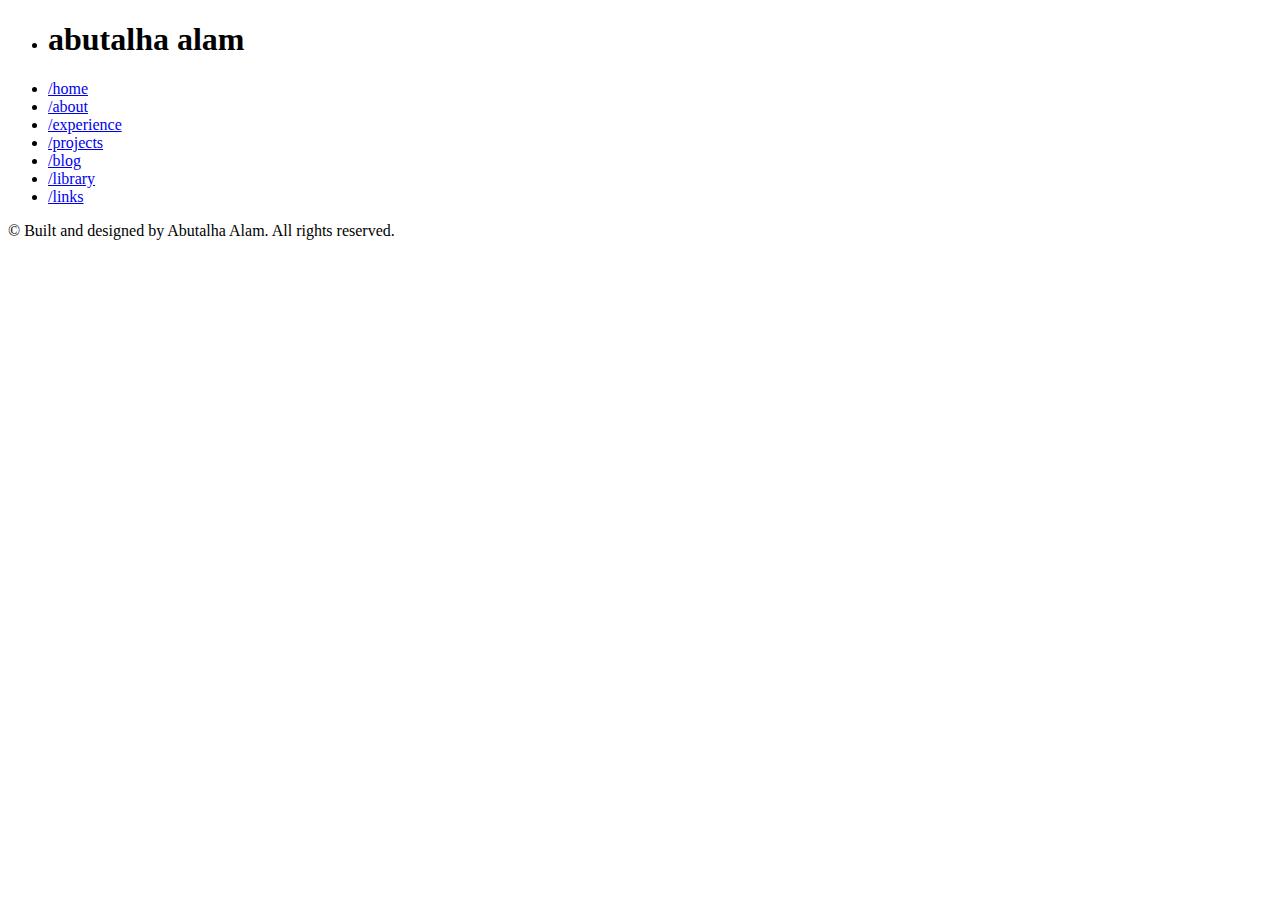
==== index.html @ 5fbba281 "Update index.html" ====
<!DOCTYPE html>

<html>

<head>
    <meta charset="utf-8">
    <meta http-equiv="X-UA-Compatible" content="IE=edge">
    <title>Home · Abutalha Alam</title>
    <meta name="viewport" content="width=device-width, initial-scale=1">
    <link rel="stylesheet" href="/styles.css">
</head>

<body>
    <div id="sidenav" class="sidenav">
        <ul>
            <li>
                <h1>abutalha alam</h1>
            </li>
            <li><a href="/">/home</a></li>
            <li><a href="/about.html">/about</a></li>
            <li><a href="/experience">/experience</a></li>
            <li><a href="/projects">/projects</a></li>
            <li><a href="/blog">/blog</a></li>
            <li><a href="/library">/library</a></li>
            <li><a href="/links">/links</a></li>
        </ul>
    </div>

</body>
<footer>
    <div class="copyrightCredits">
        <p> © Built and designed by Abutalha Alam. All rights reserved.</p>
    </div>
</footer>

</html>
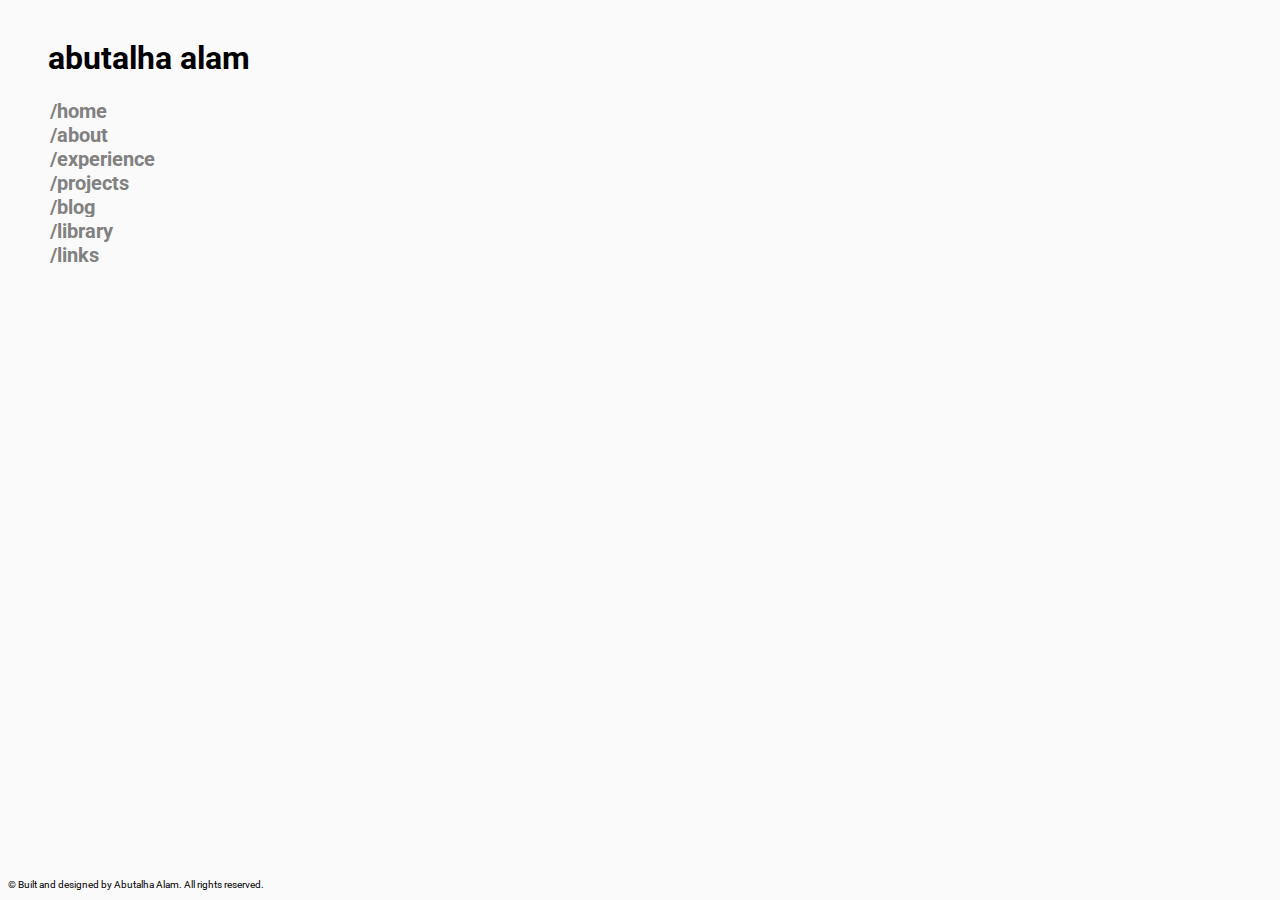
==== commit 3547dae2: "Update index.html" ====
--- a/index.html
+++ b/index.html
@@ -17,7 +17,7 @@
                 <h1>abutalha alam</h1>
             </li>
             <li><a href="/">/home</a></li>
-            <li><a href="/about.html">/about</a></li>
+            <li><a href="about.html">/about</a></li>
             <li><a href="/experience">/experience</a></li>
             <li><a href="/projects">/projects</a></li>
             <li><a href="/blog">/blog</a></li>
--- a/styles.css
+++ b/styles.css
@@ -0,0 +1,62 @@
+@import url('https://fonts.googleapis.com/css2?family=Roboto&display=swap');
+* {
+    background-color: #FAFAFA;
+}
+
+body {
+    font-family: 'Roboto', sans-serif;
+    color: #000000;
+}
+
+ls {
+    color: #ccd6f6;
+}
+
+.split {
+    height: 100%;
+    width: 50%;
+    position: absolute;
+    top: 0;
+    overflow-x: hidden;
+    padding-top: 20px;
+}
+
+.leftSide {
+    left: 0;
+    /*background-color: #a8d8ba;*/
+}
+
+.rightSide {
+    right: 0;
+    /*background-color: rgb(88, 203, 231);*/
+    margin-right: 300px;
+}
+
+.sidenav {
+    transition: 0.5s;
+    padding-top: 10px;
+    padding-right: 45px;
+}
+
+.sidenav a {
+    padding: 2px 2px;
+    text-decoration: none;
+    font-size: 20px;
+    color: #818181;
+    transition: 0.3s;
+}
+
+.sidenav a:hover {
+    color: #000000;
+}
+
+.sidenav ul {
+    list-style-type: none;
+    font-weight: bold;
+}
+
+.copyrightCredits {
+    position: absolute;
+    bottom: 0;
+    font-size: 10px;
+}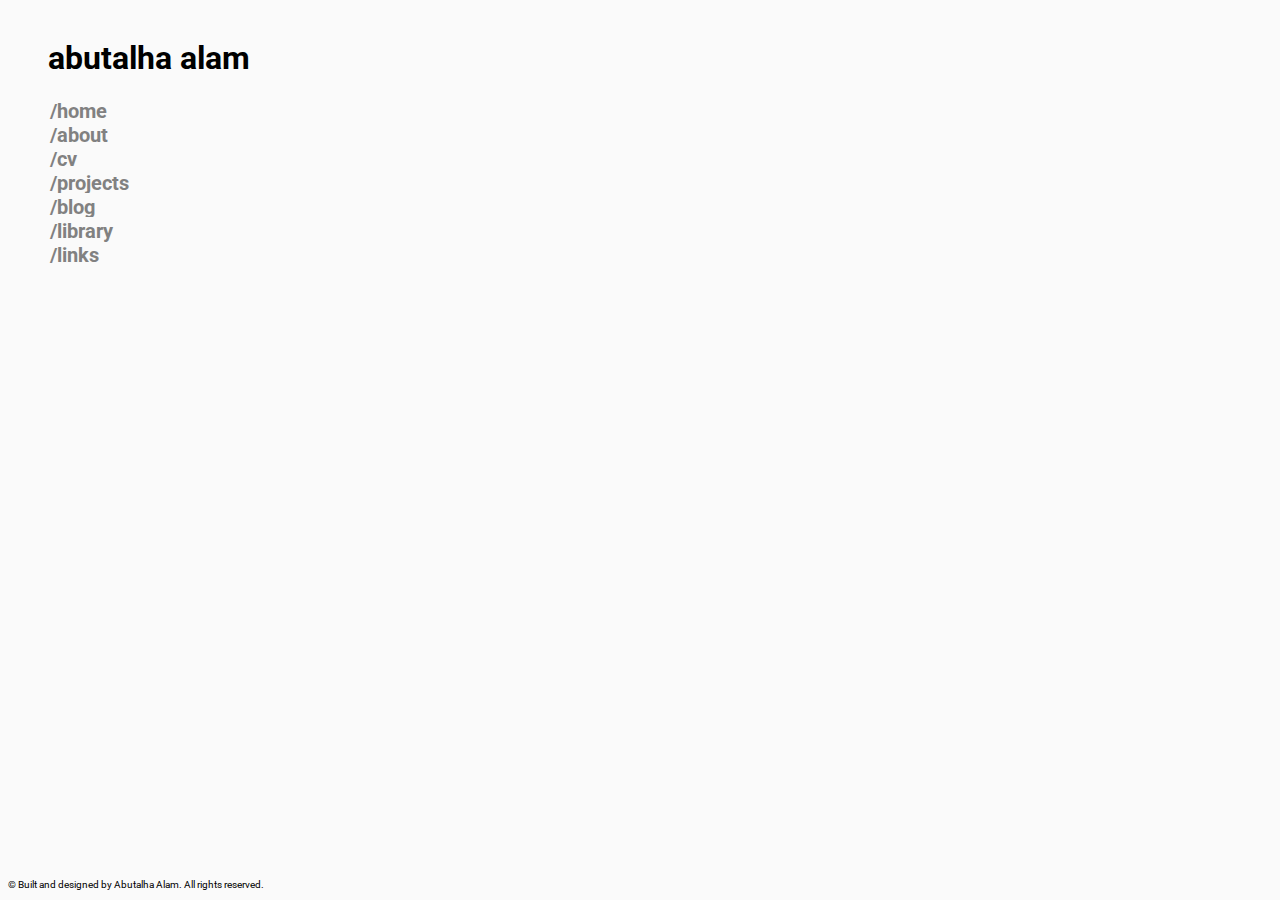
==== commit 181dbcbe: "Casual Update index.html" ====
--- a/index.html
+++ b/index.html
@@ -17,12 +17,12 @@
                 <h1>abutalha alam</h1>
             </li>
             <li><a href="/">/home</a></li>
-            <li><a href="about.html">/about</a></li>
-            <li><a href="/experience">/experience</a></li>
+            <li><a href="/about.html">/about</a></li>
+            <li><a href="/cv.html">/cv</a></li>
             <li><a href="/projects">/projects</a></li>
-            <li><a href="/blog">/blog</a></li>
-            <li><a href="/library">/library</a></li>
-            <li><a href="/links">/links</a></li>
+            <li><a href="/blog.html">/blog</a></li>
+            <li><a href="/library.html">/library</a></li>
+            <li><a href="/links.html">/links</a></li>
         </ul>
     </div>
 
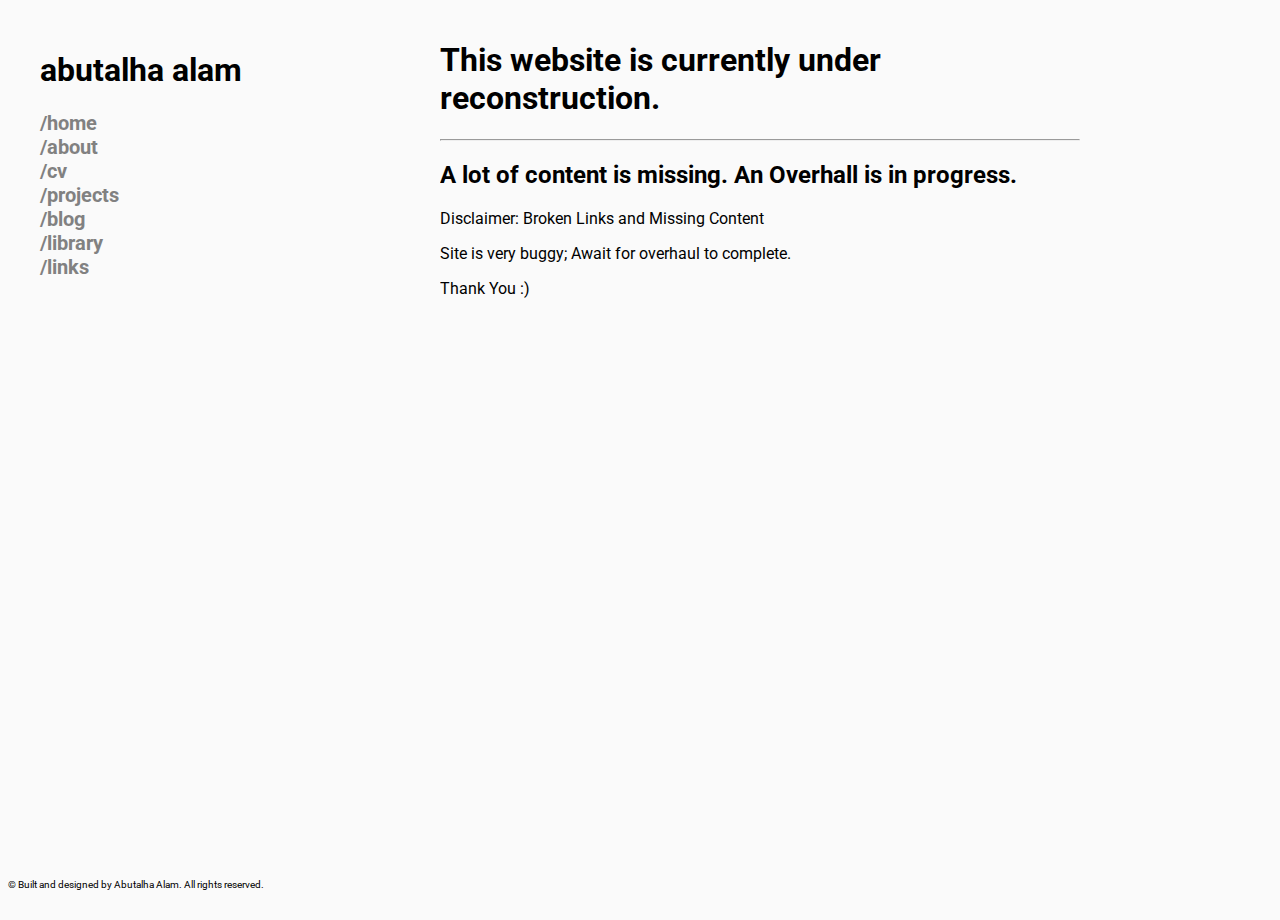
==== commit bc9beb3d: "Update index.html" ====
--- a/index.html
+++ b/index.html
@@ -11,21 +11,30 @@
 </head>
 
 <body>
-    <div id="sidenav" class="sidenav">
-        <ul>
-            <li>
-                <h1>abutalha alam</h1>
-            </li>
-            <li><a href="/">/home</a></li>
-            <li><a href="/about.html">/about</a></li>
-            <li><a href="/cv.html">/cv</a></li>
-            <li><a href="/projects">/projects</a></li>
-            <li><a href="/blog.html">/blog</a></li>
-            <li><a href="/library.html">/library</a></li>
-            <li><a href="/links.html">/links</a></li>
-        </ul>
+    <div class="split leftSide">
+        <div class="sidenav">
+            <ul>
+                <li>
+                    <h1>abutalha alam</h1>
+                </li>
+                <li><a href="/">/home</a></li>
+                <li><a href="/about.html">/about</a></li>
+                <li><a href="/cv.html">/cv</a></li>
+                <li><a href="/projects.html">/projects</a></li>
+                <li><a href="/blog.html">/blog</a></li>
+                <li><a href="/library.html">/library</a></li>
+                <li><a href="/links.html">/links</a></li>
+            </ul>
+        </div>
     </div>
-
+    <div class="split rightSide">
+        <h1>This website is currently under reconstruction.</h1>
+        <hr>
+        <h2>A lot of content is missing. An Overhall is in progress.</h2>
+        <p>Disclaimer: Broken Links and Missing Content</p>
+        <p>Site is very buggy; Await for overhaul to complete.</p>
+        <p>Thank You :)</p>
+    </div>
 </body>
 <footer>
     <div class="copyrightCredits">
--- a/styles.css
+++ b/styles.css
@@ -29,7 +29,8 @@
 .rightSide {
     right: 0;
     /*background-color: rgb(88, 203, 231);*/
-    margin-right: 300px;
+    margin-right: 50px;
+    padding-right: 150px;
 }
 
 .sidenav {
@@ -39,7 +40,6 @@
 }
 
 .sidenav a {
-    padding: 2px 2px;
     text-decoration: none;
     font-size: 20px;
     color: #818181;
@@ -53,10 +53,11 @@
 .sidenav ul {
     list-style-type: none;
     font-weight: bold;
+    ;
 }
 
 .copyrightCredits {
     position: absolute;
     bottom: 0;
     font-size: 10px;
-}+}
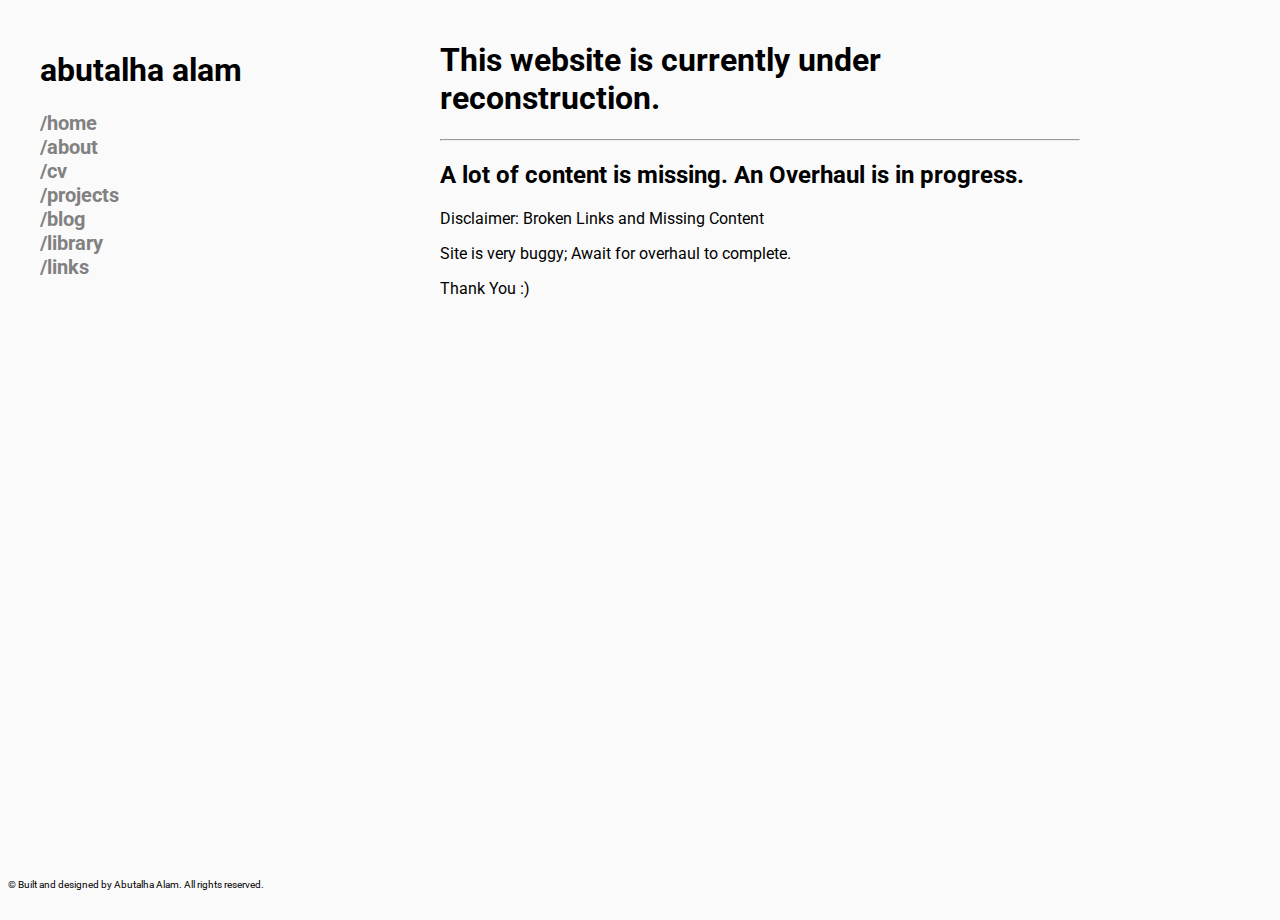
==== commit fa090772: "Update index.html" ====
--- a/index.html
+++ b/index.html
@@ -30,7 +30,7 @@
     <div class="split rightSide">
         <h1>This website is currently under reconstruction.</h1>
         <hr>
-        <h2>A lot of content is missing. An Overhall is in progress.</h2>
+        <h2>A lot of content is missing. An Overhaul is in progress.</h2>
         <p>Disclaimer: Broken Links and Missing Content</p>
         <p>Site is very buggy; Await for overhaul to complete.</p>
         <p>Thank You :)</p>
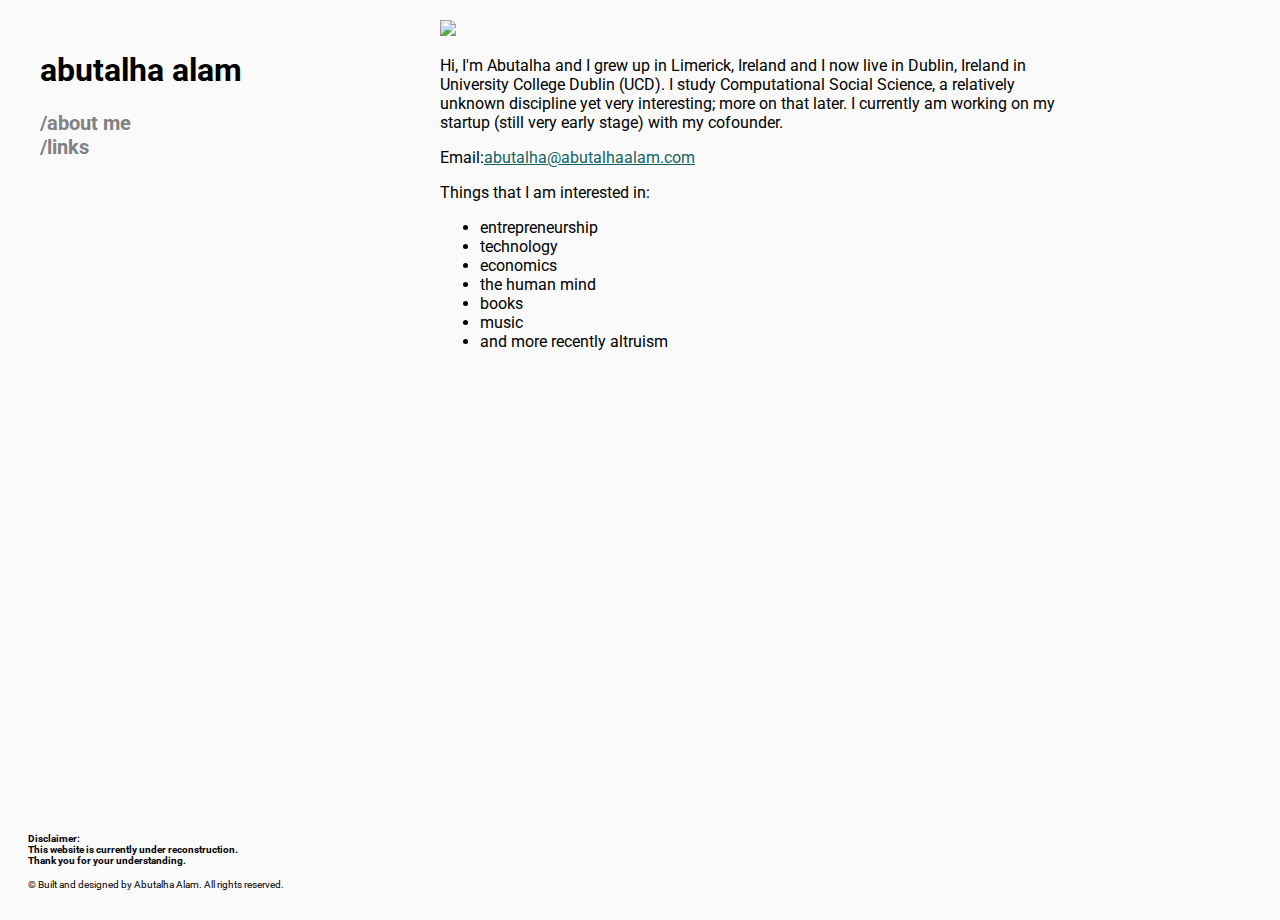
==== commit 5df31e4d: "updated temp personal site" ====
--- a/index.html
+++ b/index.html
@@ -5,9 +5,10 @@
 <head>
     <meta charset="utf-8">
     <meta http-equiv="X-UA-Compatible" content="IE=edge">
-    <title>Home · Abutalha Alam</title>
+    <title>About · Abutalha Alam</title>
     <meta name="viewport" content="width=device-width, initial-scale=1">
     <link rel="stylesheet" href="/styles.css">
+    <script data-name="BMC-Widget" data-cfasync="false" src="https://cdnjs.buymeacoffee.com/1.0.0/widget.prod.min.js" data-id="abutalhaalam" data-description="Support me w/Coffee :)" data-message="Support me w/Coffee :)" data-color="#40DCA5" data-font="Cookie" data-position="Right" data-x_margin="18" data-y_margin="18"></script>
 </head>
 
 <body>
@@ -17,27 +18,52 @@
                 <li>
                     <h1>abutalha alam</h1>
                 </li>
-                <li><a href="/">/home</a></li>
-                <li><a href="/about.html">/about</a></li>
-                <li><a href="/cv.html">/cv</a></li>
-                <li><a href="/projects.html">/projects</a></li>
-                <li><a href="/blog.html">/blog</a></li>
-                <li><a href="/library.html">/library</a></li>
+                <li><a href="/">/about me</a></li>
+               <!-- <li><a href="/cv.html">/cv</a></li>-->
+               <!-- <li><a href="/projects.html">/projects</a></li>-->
+               <!-- <li><a href="/blog.html">/blog</a></li>-->
+                <!-- <li><a href="/library.html">/library</a></li>-->
                 <li><a href="/links.html">/links</a></li>
+                
             </ul>
         </div>
+        
     </div>
     <div class="split rightSide">
-        <h1>This website is currently under reconstruction.</h1>
-        <hr>
-        <h2>A lot of content is missing. An Overhaul is in progress.</h2>
-        <p>Disclaimer: Broken Links and Missing Content</p>
-        <p>Site is very buggy; Await for overhaul to complete.</p>
-        <p>Thank You :)</p>
+        <div>
+            <img src="https://github.com/abutalhaalam/abutalhaalam.com/blob/main/highrescrop.png?raw=true" width="130" height="auto">
+        </div>
+        <p>
+            Hi, I'm Abutalha and I grew up in Limerick, Ireland and I now live in Dublin, Ireland in University College Dublin (UCD). I study Computational Social Science, a relatively unknown discipline yet very interesting; more on that later. I currently am working
+            on my startup (still very early stage) with my cofounder.
+        </p>
+        <div class="emailq">
+        Email:<a href=mailto:“abutalha@abutalhaalam.com?subject=Hi%20Abutalha.%20I%20am%20reaching%20out%20to%20you%20from%20your%20website%20and%20I%20wanted%20to%20introduce%20myself%20and%20talk%20more. "">abutalha@abutalhaalam.com</a>
+        </div><!-- <p>Take a look at my <a href="/philosophy.html">philosophy</a></p>-->
+        <p>Things that I am interested in:</p>
+        <ul>
+            <li>entrepreneurship</li>
+            <li>technology</li>
+            <li>economics</li>
+            <li>the human mind</li>
+            <li>books</li>
+            <li>music</li>
+            <li>and more recently altruism</li>
+        </ul>
+
+         <!-- <h3>my timeline</h3>
+        <div>the <a href="/past.html">past</a>, the <a href="/present.html">present</a> and the
+            <a href="/future.html">future</a></div>
+        <p>^^^ i discuss the major turning points of my life, what I am doing currently and what plans I have for the future.</p>
+
+
+        <a href="/day.html">a day in my life</a>-->
+
     </div>
 </body>
 <footer>
     <div class="copyrightCredits">
+        <h4>Disclaimer: <br>This website is currently under reconstruction. <br>Thank you for your understanding.</h4>
         <p> © Built and designed by Abutalha Alam. All rights reserved.</p>
     </div>
 </footer>
--- a/styles.css
+++ b/styles.css
@@ -1,11 +1,8 @@
 @import url('https://fonts.googleapis.com/css2?family=Roboto&display=swap');
-* {
-    background-color: #FAFAFA;
-}
-
 body {
     font-family: 'Roboto', sans-serif;
     color: #000000;
+    background-color: #FAFAFA;
 }
 
 ls {
@@ -60,4 +57,26 @@
     position: absolute;
     bottom: 0;
     font-size: 10px;
+    margin-left: 20px;
 }
+
+.linkss a:link {
+    color: rgb(18, 99, 95);
+  }
+.linkss a:visited {
+    color: rgb(18, 99, 95);
+  }
+
+.linkss a:hover {
+    color: rgb(116, 204, 199);
+  }
+
+.emailq a {
+    color: rgb(18, 99, 95);
+}
+.emailq a:hover {
+    color: rgb(116, 204, 199);
+  }
+  .emailqa:visited {
+    color: rgb(18, 99, 95);
+  }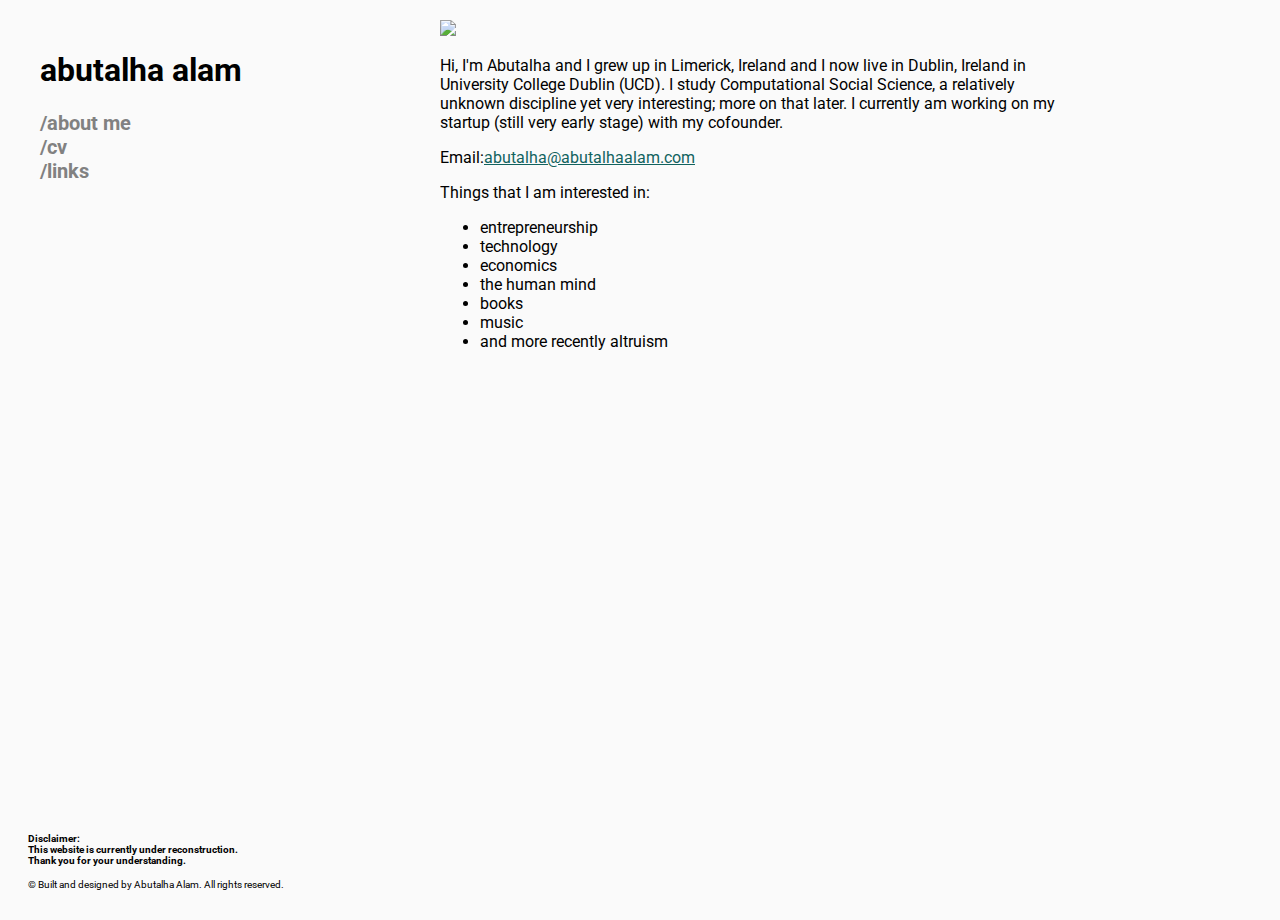
==== commit efea4190: "Created and Uploaded CV section" ====
--- a/index.html
+++ b/index.html
@@ -19,7 +19,7 @@
                     <h1>abutalha alam</h1>
                 </li>
                 <li><a href="/">/about me</a></li>
-               <!-- <li><a href="/cv.html">/cv</a></li>-->
+                <li><a href="/cv.html">/cv</a></li>
                <!-- <li><a href="/projects.html">/projects</a></li>-->
                <!-- <li><a href="/blog.html">/blog</a></li>-->
                 <!-- <li><a href="/library.html">/library</a></li>-->
